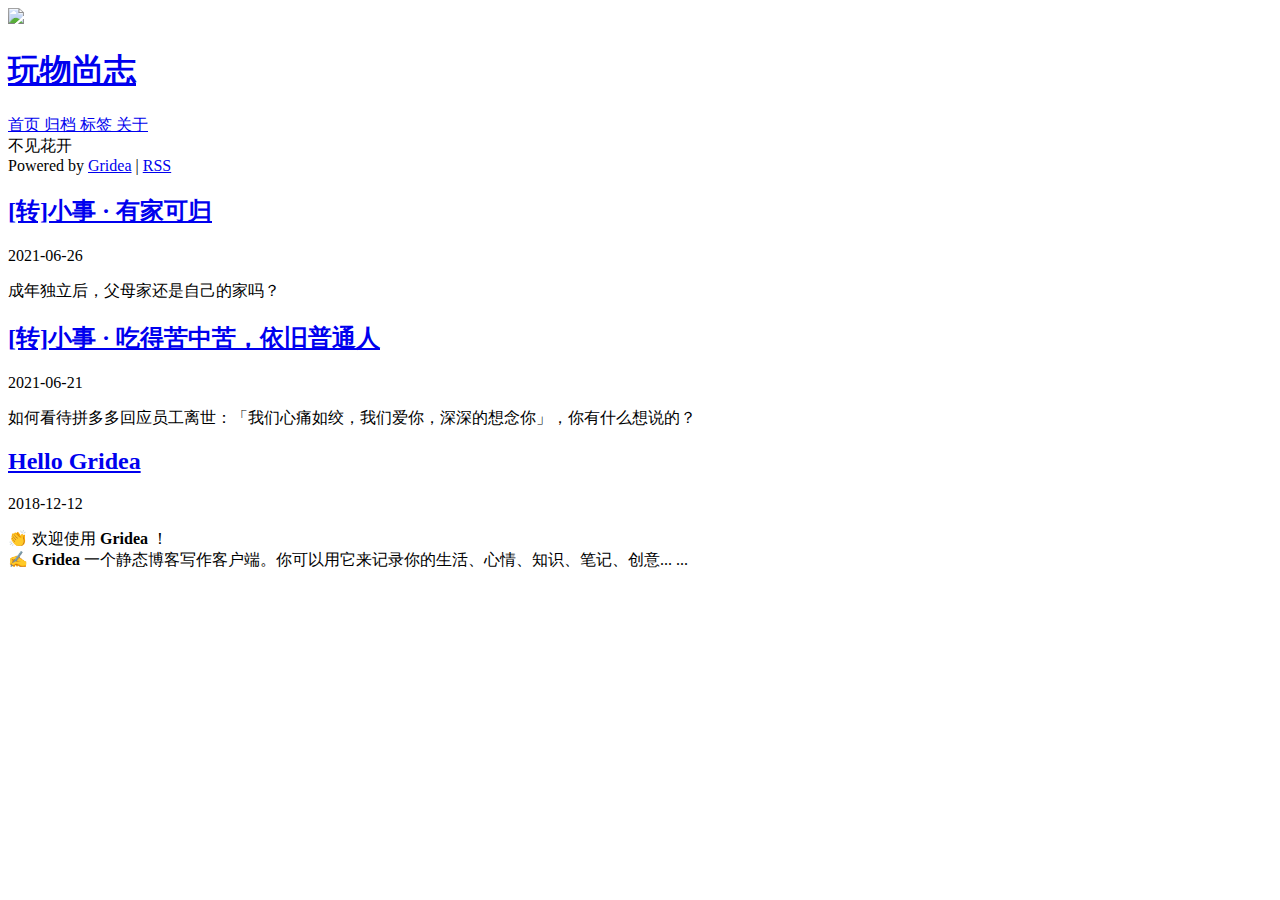
==== index.html @ 922a342c "update from gridea: 2021-12-30 22:41:51" ====
<!DOCTYPE html>
<html>
  <head>
    <meta charset="utf-8" >

<title>玩物尚志</title>

<meta name="viewport" content="width=device-width, initial-scale=1, maximum-scale=1, user-scalable=no">

<link rel="stylesheet" href="http://vvorg.cn/styles/all.css" integrity="sha384-fnmOCqbTlWIlj8LyTjo7mOUStjsKC4pOpQbqyi7RrhN7udi9RwhKkMHpvLbHG9Sr" crossorigin="anonymous">
<link rel="shortcut icon" href="http://vvorg.cn/favicon.ico?v=1640875250593">
<link rel="stylesheet" href="http://vvorg.cn/styles/main.css">



<link rel="stylesheet" href="http://vvorg.cn/styles/aos.css" />
<script src="http://vvorg.cn/styles/vue.js"></script>



    <meta name="description" content="不见花开">
    
  </head>
  <body>
    <div id="app" class="main">

      <div class="sidebar" :class="{ 'full-height': menuVisible }">
  <div class="top-container" data-aos="fade-right">
    <div class="top-header-container">
      <a class="site-title-container" href="http://vvorg.cn">
        <img src="http://vvorg.cn/images/avatar.png?v=1640875250593" class="site-logo">
        <h1 class="site-title">玩物尚志</h1>
      </a>
      <div class="menu-btn" @click="menuVisible = !menuVisible">
        <div class="line"></div>
      </div>
    </div>
    <div>
      
        
          <a href="/" class="site-nav">
            首页
          </a>
        
      
        
          <a href="/archives" class="site-nav">
            归档
          </a>
        
      
        
          <a href="/tags" class="site-nav">
            标签
          </a>
        
      
        
          <a href="/post/about" class="site-nav">
            关于
          </a>
        
      
    </div>
  </div>
  <div class="bottom-container" data-aos="flip-up" data-aos-offset="0">
    <div class="social-container">
      
        
      
        
      
        
      
        
      
        
      
    </div>
    <div class="site-description">
      不见花开
    </div>
    <div class="site-footer">
      Powered by <a href="https://github.com/getgridea/gridea" target="_blank">Gridea</a> | <a class="rss" href="http://vvorg.cn/atom.xml" target="_blank">RSS</a>
    </div>
  </div>
</div>


      <div class="main-container">
        <div class="content-container" data-aos="fade-up">
          
            <article class="post-item">
              <div class="left">
                <a href="http://vvorg.cn/post/xiao-shi-you-jia-ke-gui/">
                  <h2 class="post-title">[转]小事 · 有家可归</h2>
                </a>
                <div class="post-date">
                  2021-06-26
                </div>
                <div class="post-abstract">
                  <p>成年独立后，父母家还是自己的家吗？</p>

                </div>
              </div>
              
            </article>
          
            <article class="post-item">
              <div class="left">
                <a href="http://vvorg.cn/post/zhuan-xiao-shi-chi-de-ku-zhong-ku-yi-jiu-pu-tong-ren/">
                  <h2 class="post-title">[转]小事 · 吃得苦中苦，依旧普通人</h2>
                </a>
                <div class="post-date">
                  2021-06-21
                </div>
                <div class="post-abstract">
                  <p>如何看待拼多多回应员工离世：「我们心痛如绞，我们爱你，深深的想念你」，你有什么想说的？</p>

                </div>
              </div>
              
            </article>
          
            <article class="post-item">
              <div class="left">
                <a href="http://vvorg.cn/post/hello-gridea/">
                  <h2 class="post-title">Hello Gridea</h2>
                </a>
                <div class="post-date">
                  2018-12-12
                </div>
                <div class="post-abstract">
                  <p>👏  欢迎使用 <strong>Gridea</strong> ！<br>
✍️  <strong>Gridea</strong> 一个静态博客写作客户端。你可以用它来记录你的生活、心情、知识、笔记、创意... ...</p>

                </div>
              </div>
              
                <a class="right" href="http://vvorg.cn/post/hello-gridea/">
                  <div class="feature-container" style="background-image: url('http://vvorg.cn/post-images/hello-gridea.png')">
                  </div>
                </a>
              
            </article>
          

          <div class="pagination-container">
  
  
</div>

        </div>
      </div>
    </div>

    <script src="http://vvorg.cn/styles/aos.js"></script>
<script type="application/javascript">

AOS.init();

var app = new Vue({
  el: '#app',
  data: {
    menuVisible: false,
  },
})

</script>


  <script src="http://vvorg.cn/styles/highlight.min.js"></script>
  <script>
    hljs.initHighlightingOnLoad()
  </script>





  </body>
</html>
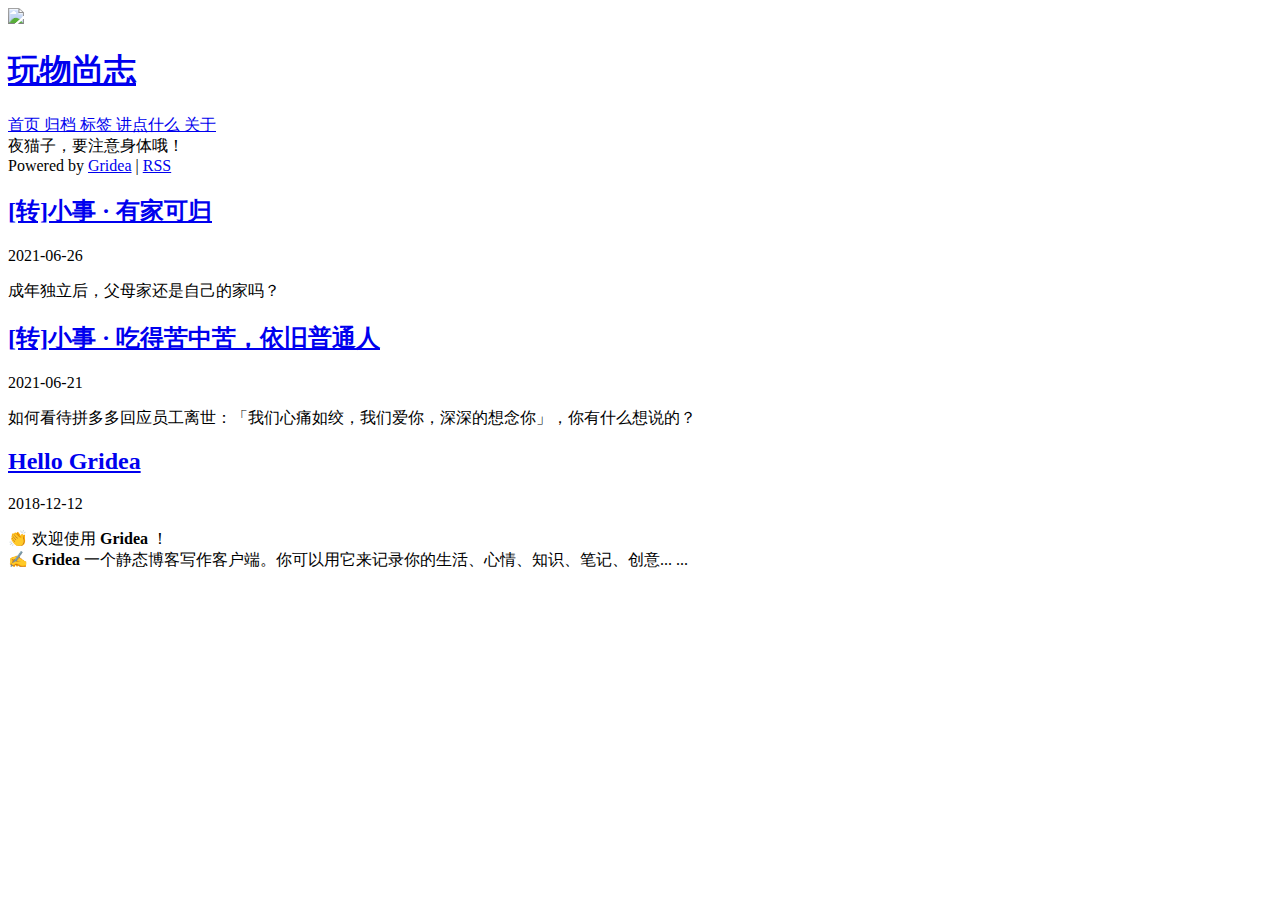
==== commit 554460b7: "update from gridea: 2021-12-31 14:50:32" ====
--- a/index.html
+++ b/index.html
@@ -7,18 +7,35 @@
 
 <meta name="viewport" content="width=device-width, initial-scale=1, maximum-scale=1, user-scalable=no">
 
-<link rel="stylesheet" href="http://vvorg.cn/styles/all.css" integrity="sha384-fnmOCqbTlWIlj8LyTjo7mOUStjsKC4pOpQbqyi7RrhN7udi9RwhKkMHpvLbHG9Sr" crossorigin="anonymous">
-<link rel="shortcut icon" href="http://vvorg.cn/favicon.ico?v=1640875250593">
-<link rel="stylesheet" href="http://vvorg.cn/styles/main.css">
-
-
-
-<link rel="stylesheet" href="http://vvorg.cn/styles/aos.css" />
-<script src="http://vvorg.cn/styles/vue.js"></script>
-
-
-
-    <meta name="description" content="不见花开">
+<link rel="stylesheet" href="https://vvorg.cn/styles/all.css" integrity="sha384-fnmOCqbTlWIlj8LyTjo7mOUStjsKC4pOpQbqyi7RrhN7udi9RwhKkMHpvLbHG9Sr" crossorigin="anonymous">
+<link rel="shortcut icon" href="https://vvorg.cn/favicon.ico?v=1640933323253">
+<link rel="stylesheet" href="https://vvorg.cn/styles/main.css">
+
+
+
+<link rel="stylesheet" href="https://vvorg.cn/styles/aos.css" />
+<script src="https://vvorg.cn/styles/vue.js"></script>
+
+
+
+    <meta name="description" content="&lt;Script Language=&#34;JavaScript&#34;&gt;
+&lt;!--
+var text=&#34;&#34;; day = new Date( ); time = day.getHours( ); 
+if (( time&gt;=0) &amp;&amp; (time &lt; 7 ))
+text=&#34;夜猫子，要注意身体哦！ &#34;
+if (( time &gt;= 7 ) &amp;&amp; (time &lt; 12))
+text=&#34;今天的阳光真灿烂啊，你那个朋友呢？&#34;
+if (( time &gt;= 12) &amp;&amp; (time &lt; 14))
+text=&#34;午休时间。您要保持睡眠哦！&#34;
+if (( time &gt;=14) &amp;&amp; (time &lt; 18))
+text=&#34;祝您下午工作愉快！ &#34;
+if ((time &gt;= 18) &amp;&amp; (time &lt;= 22))
+text=&#34;您又来了，可别和MM聊太久哦！&#34;
+if ((time &gt;= 22) &amp;&amp; (time &lt; 24))
+text=&#34;您应该休息了！&#34;
+document.write(text)
+//---&gt;
+&lt;/Script&gt;">
     
   </head>
   <body>
@@ -27,8 +44,8 @@
       <div class="sidebar" :class="{ 'full-height': menuVisible }">
   <div class="top-container" data-aos="fade-right">
     <div class="top-header-container">
-      <a class="site-title-container" href="http://vvorg.cn">
-        <img src="http://vvorg.cn/images/avatar.png?v=1640875250593" class="site-logo">
+      <a class="site-title-container" href="https://vvorg.cn">
+        <img src="https://vvorg.cn/images/avatar.png?v=1640933323253" class="site-logo">
         <h1 class="site-title">玩物尚志</h1>
       </a>
       <div class="menu-btn" @click="menuVisible = !menuVisible">
@@ -56,7 +73,13 @@
         
       
         
-          <a href="/post/about" class="site-nav">
+          <a href="https://vvorg.cn/post/jiang-dian-shi-me" class="site-nav" target="_blank">
+            讲点什么
+          </a>
+        
+      
+        
+          <a href="/post/about" class="site-nav" target="_blank">
             关于
           </a>
         
@@ -78,10 +101,27 @@
       
     </div>
     <div class="site-description">
-      不见花开
+      <Script Language="JavaScript">
+<!--
+var text=""; day = new Date( ); time = day.getHours( ); 
+if (( time>=0) && (time < 7 ))
+text="夜猫子，要注意身体哦！ "
+if (( time >= 7 ) && (time < 12))
+text="今天的阳光真灿烂啊，你那个朋友呢？"
+if (( time >= 12) && (time < 14))
+text="午休时间。您要保持睡眠哦！"
+if (( time >=14) && (time < 18))
+text="祝您下午工作愉快！ "
+if ((time >= 18) && (time <= 22))
+text="您又来了，可别和MM聊太久哦！"
+if ((time >= 22) && (time < 24))
+text="您应该休息了！"
+document.write(text)
+//--->
+</Script>
     </div>
     <div class="site-footer">
-      Powered by <a href="https://github.com/getgridea/gridea" target="_blank">Gridea</a> | <a class="rss" href="http://vvorg.cn/atom.xml" target="_blank">RSS</a>
+      Powered by <a href="https://github.com/getgridea/gridea" target="_blank">Gridea</a> | <a class="rss" href="https://vvorg.cn/atom.xml" target="_blank">RSS</a>
     </div>
   </div>
 </div>
@@ -92,7 +132,7 @@
           
             <article class="post-item">
               <div class="left">
-                <a href="http://vvorg.cn/post/xiao-shi-you-jia-ke-gui/">
+                <a href="https://vvorg.cn/post/xiao-shi-you-jia-ke-gui/">
                   <h2 class="post-title">[转]小事 · 有家可归</h2>
                 </a>
                 <div class="post-date">
@@ -108,7 +148,7 @@
           
             <article class="post-item">
               <div class="left">
-                <a href="http://vvorg.cn/post/zhuan-xiao-shi-chi-de-ku-zhong-ku-yi-jiu-pu-tong-ren/">
+                <a href="https://vvorg.cn/post/zhuan-xiao-shi-chi-de-ku-zhong-ku-yi-jiu-pu-tong-ren/">
                   <h2 class="post-title">[转]小事 · 吃得苦中苦，依旧普通人</h2>
                 </a>
                 <div class="post-date">
@@ -124,7 +164,7 @@
           
             <article class="post-item">
               <div class="left">
-                <a href="http://vvorg.cn/post/hello-gridea/">
+                <a href="https://vvorg.cn/post/hello-gridea/">
                   <h2 class="post-title">Hello Gridea</h2>
                 </a>
                 <div class="post-date">
@@ -137,8 +177,8 @@
                 </div>
               </div>
               
-                <a class="right" href="http://vvorg.cn/post/hello-gridea/">
-                  <div class="feature-container" style="background-image: url('http://vvorg.cn/post-images/hello-gridea.png')">
+                <a class="right" href="https://vvorg.cn/post/hello-gridea/">
+                  <div class="feature-container" style="background-image: url('https://vvorg.cn/post-images/hello-gridea.png')">
                   </div>
                 </a>
               
@@ -154,7 +194,7 @@
       </div>
     </div>
 
-    <script src="http://vvorg.cn/styles/aos.js"></script>
+    <script src="https://vvorg.cn/styles/aos.js"></script>
 <script type="application/javascript">
 
 AOS.init();
@@ -169,7 +209,7 @@
 </script>
 
 
-  <script src="http://vvorg.cn/styles/highlight.min.js"></script>
+  <script src="https://vvorg.cn/styles/highlight.min.js"></script>
   <script>
     hljs.initHighlightingOnLoad()
   </script>
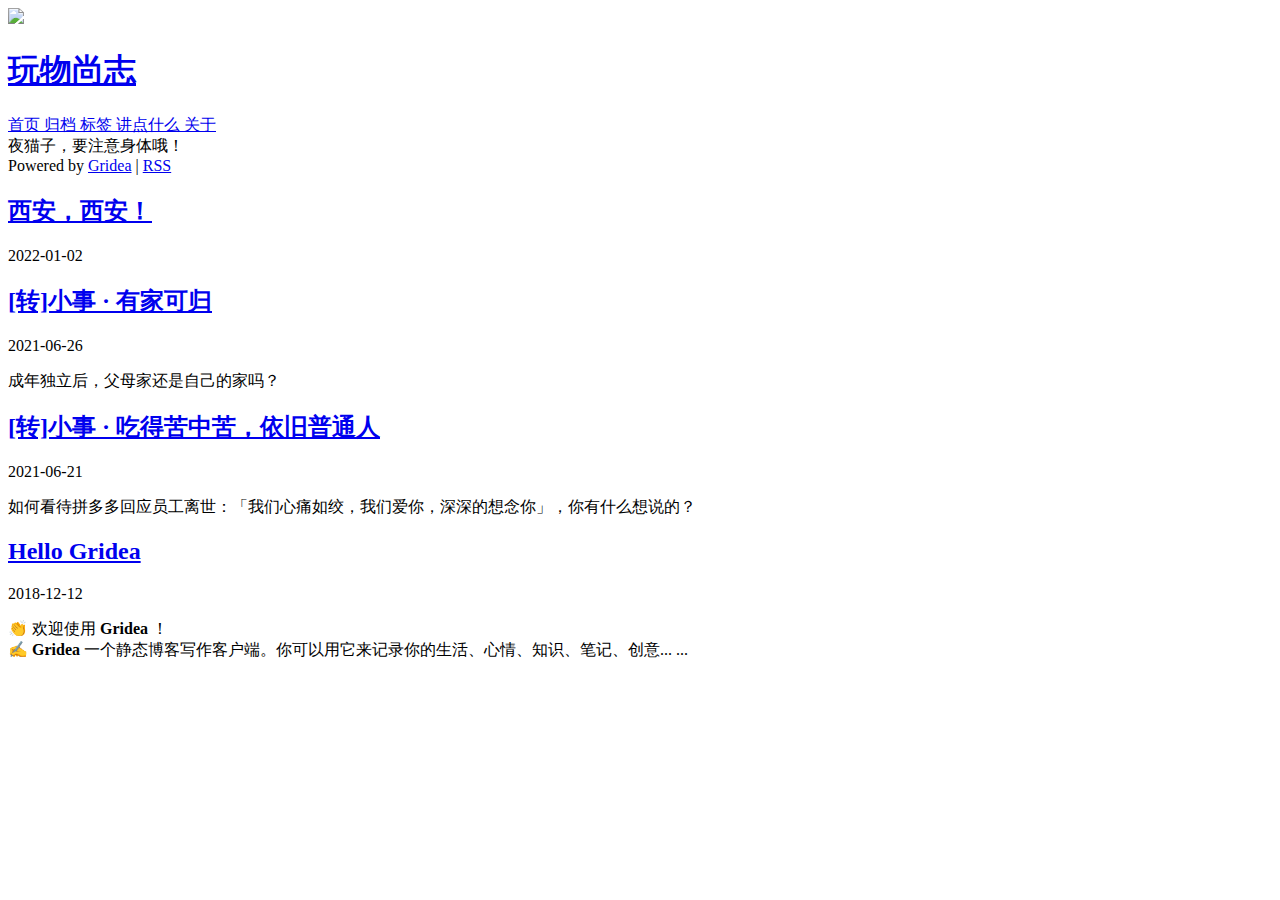
==== commit 3a3ab04b: "update from gridea: 2022-01-02 18:02:40" ====
--- a/index.html
+++ b/index.html
@@ -8,7 +8,7 @@
 <meta name="viewport" content="width=device-width, initial-scale=1, maximum-scale=1, user-scalable=no">
 
 <link rel="stylesheet" href="https://vvorg.cn/styles/all.css" integrity="sha384-fnmOCqbTlWIlj8LyTjo7mOUStjsKC4pOpQbqyi7RrhN7udi9RwhKkMHpvLbHG9Sr" crossorigin="anonymous">
-<link rel="shortcut icon" href="https://vvorg.cn/favicon.ico?v=1640933323253">
+<link rel="shortcut icon" href="https://vvorg.cn/favicon.ico?v=1641117622912">
 <link rel="stylesheet" href="https://vvorg.cn/styles/main.css">
 
 
@@ -45,7 +45,7 @@
   <div class="top-container" data-aos="fade-right">
     <div class="top-header-container">
       <a class="site-title-container" href="https://vvorg.cn">
-        <img src="https://vvorg.cn/images/avatar.png?v=1640933323253" class="site-logo">
+        <img src="https://vvorg.cn/images/avatar.png?v=1641117622912" class="site-logo">
         <h1 class="site-title">玩物尚志</h1>
       </a>
       <div class="menu-btn" @click="menuVisible = !menuVisible">
@@ -132,6 +132,21 @@
           
             <article class="post-item">
               <div class="left">
+                <a href="https://vvorg.cn/post/xi-an-xi-an/">
+                  <h2 class="post-title">西安，西安！</h2>
+                </a>
+                <div class="post-date">
+                  2022-01-02
+                </div>
+                <div class="post-abstract">
+                  
+                </div>
+              </div>
+              
+            </article>
+          
+            <article class="post-item">
+              <div class="left">
                 <a href="https://vvorg.cn/post/xiao-shi-you-jia-ke-gui/">
                   <h2 class="post-title">[转]小事 · 有家可归</h2>
                 </a>
